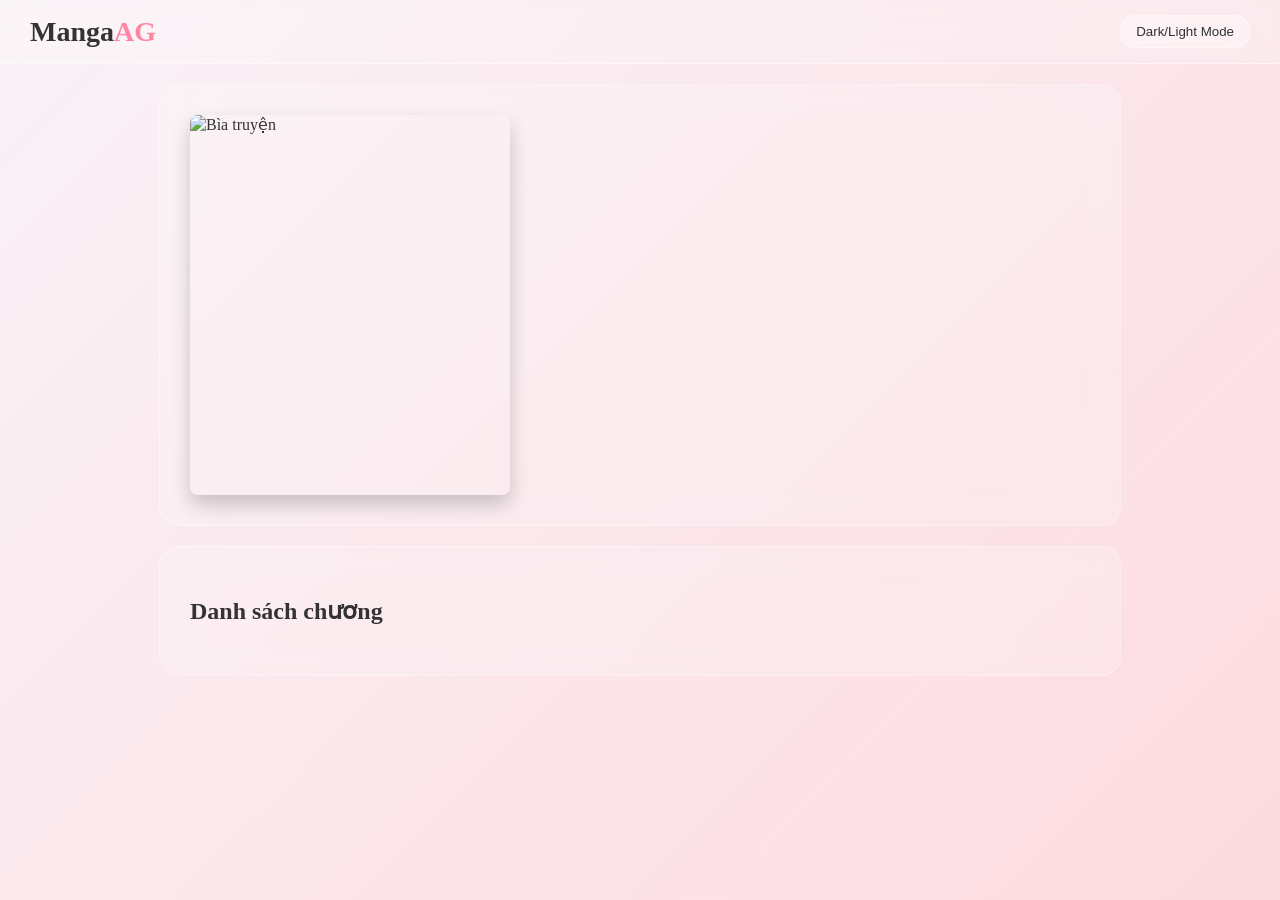
==== info.html @ 95379c39 "Add files via upload" ====
<!DOCTYPE html>
<html lang="vi">
<head>
    <meta charset="UTF-8">
    <title>Thông tin truyện</title>
    <link rel="stylesheet" href="css/style.css">
    <link rel="stylesheet" href="css/info.css">
    <meta name="viewport" content="width=device-width, initial-scale=1.0">
</head>
<body>
    <header class="glass-header">
    <a href="index.html" class="logo">Manga<span>AG</span></a>
        <button id="theme-toggle" class="glass-btn">Dark/Light Mode</button>
    </header>

    <div class="manga-info-card glass-panel">
        <div class="info-layout">
            <!-- Đảm bảo ảnh có class .manga-cover -->
            <img src="" class="manga-cover" alt="Bìa truyện"> 
            <div class="info-details">
                <h1 class="manga-title"></h1> <!-- Đã thêm class -->
                <p class="original-title"></p>
                <p class="author"></p>
                <p class="description"></p>
            </div>
        </div>
    </div>

    <div class="chapter-list-container glass-panel">
        <h2>Danh sách chương</h2>
        <ul id="chapter-list"></ul>
    </div>

    <script src="js/info.js"></script>
</body>
</html>
---- css/style.css ----
/* 1. KHỞI TẠO BIẾN MÀU (Cơ sở cho Dark/Light Mode) */
:root {
    --bg-gradient: linear-gradient(135deg, #f9f2f7 0%, #fddbe0 100%);
    --bg-header: rgba(255, 255, 255, 0.2);
    --text-color: #333;
    --logo-ag-color: #ff85a2; /* Hồng pastel cho AG */
    --border-color: rgba(255, 255, 255, 0.5);
    --card-bg: rgba(255, 255, 255, 0.25);
}

body.dark-mode {
    --bg-gradient: linear-gradient(135deg, #000006 0%, #320a0a 100%);
    --bg-header: rgba(0, 0, 0, 0.3);
    --text-color: #fff;
    --logo-ag-color: #ff0000; /* Đỏ nổi bật cho AG */
    --border-color: rgba(255, 255, 255, 0.1);
    --card-bg: rgba(255, 255, 255, 0.05);
}

/* 2. STYLE CHUNG */
body {
    margin: 0;
    padding: 0;
    font-family: 'Times New Roman', serif;
    background: var(--bg-gradient);
    min-height: 100vh;
    color: var(--text-color);
    transition: background 0.5s ease;
}

/* 3. HEADER (Glassmorphism) */
.glass-header {
    background: var(--bg-header);
    backdrop-filter: blur(15px);
    border-bottom: 1px solid var(--border-color);
    padding: 15px 30px;
    display: flex;
    justify-content: space-between;
    align-items: center;
    position: sticky;
    top: 0;
    z-index: 1000;
}

.logo {
    font-size: 28px;
    font-weight: bold;
    text-decoration: none;
    color: var(--text-color);
    cursor: pointer;
}

.logo span {
    color: var(--logo-ag-color);
    transition: color 0.3s ease;
}

/* 4. THANH TÌM KIẾM (Căn giữa) */
.search-bar {
    background: rgba(255, 255, 255, 0.2);
    border: 1px solid var(--border-color);
    padding: 10px 20px;
    border-radius: 25px;
    width: 40%;
    outline: none;
    color: var(--text-color);
}

/* 5. BUTTON GLASS */
.glass-btn {
    background: var(--bg-header);
    border: 1px solid var(--border-color);
    padding: 8px 15px;
    border-radius: 15px;
    color: var(--text-color);
    backdrop-filter: blur(5px);
    cursor: pointer;
    transition: all 0.3s ease;
}

.glass-btn:hover {
    background: rgba(255, 255, 255, 0.4);
}

/* 6. SLIDER TRUYỆN */
.slider-container {
    padding: 20px;
}

.slider {
    display: flex;
    overflow-x: auto;
    gap: 20px;
    padding: 20px;
}

.manga-card {
    background: var(--card-bg);
    backdrop-filter: blur(10px);
    border: 1px solid var(--border-color);
    border-radius: 15px;
    padding: 15px;
    min-width: 200px;
    text-align: center;
}
.manga-card:hover {
    transform: translateY(-10px);
    background: rgba(255, 255, 255, 0.4);
}
/* can giua */
.section-title {
    text-align: center; /* Căn giữa chữ */
    margin: 30px 0;     /* Tạo khoảng cách trên dưới */
    font-size: 32px;    /* Làm tiêu đề nổi bật hơn */
    color: var(--text-color);
}

/*/////////////////////////////////////////////////////////////*/


.glass-panel {
    background: rgba(255, 255, 255, 0.2);
    backdrop-filter: blur(15px);
    border: 1px solid rgba(255, 255, 255, 0.3);
    border-radius: 20px;
    padding: 30px;
    margin: 20px auto;
    max-width: 900px;
    color: var(--text-color);
}

.info-layout {
    display: flex;
    gap: 30px;
}

.manga-cover {
    width: 250px;
    border-radius: 10px;
    box-shadow: 0 10px 20px rgba(0,0,0,0.2);
}

.status-badge {
    background: #00ff88;
    color: #fff;
    font-size: 14px;
    padding: 5px 10px;
    border-radius: 15px;
}

/* Style cho container chứa danh sách chương */
#chapter-list {
    list-style: none;
    padding: 0;
    margin-top: 20px;
}

/* Biến từng chương thành các khối (giống tấm 2) */
#chapter-list li {
    background: rgba(255, 255, 255, 0.05); /* Nền tối nhẹ */
    border: 1px solid rgba(255, 255, 255, 0.1);
    margin-bottom: 10px;
    padding: 15px 20px;
    border-radius: 8px;
    transition: all 0.3s ease;
}

#chapter-list li:hover {
    background: rgba(255, 255, 255, 0.1); /* Sáng lên khi di chuột vào */
}

/* Xóa gạch chân và đổi màu chữ cho link */
#chapter-list li a {
    text-decoration: none; /* Xóa gạch chân */
    color: var(--text-color); /* Lấy màu chữ chung của trang */
    display: block; /* Để bấm vào cả khối đều được */
    font-size: 16px;
}

/* Thêm hiệu ứng khi hover vào link */
/*manga trên trang chính*/
#manga-list {
    display: grid;
    grid-template-columns: repeat(6, 1fr); /* 6 bộ mỗi hàng */
    gap: 15px; /* Khoảng cách giữa các card */
    padding: 20px;
}

.manga-card img {
    width: 100%;
    aspect-ratio: 2 / 3; /* Tỉ lệ chuẩn ảnh bìa manga */
    object-fit: cover;
    border-radius: 8px;
    display: block;
}

.manga-card h3 {
    margin: 10px 0 5px 0;
    font-size: 18px;
    white-space: nowrap;
    overflow: hidden;
    text-overflow: ellipsis; /* Nếu tên quá dài sẽ hiện dấu ... */
}

.chapter-count {
    font-size: 18px;
    color: #000000; /* Màu đỏ nổi bật cho số chương */
    margin-bottom: 10px;
}
/* Khi ở chế độ Dark Mode */
body.dark-mode .chapter-count {
    color: #ffffff; /* Chuyển màu chữ sang trắng */
}

/* Hoặc nếu bạn muốn nó là màu xám nhạt cho dịu mắt */
body.dark-mode .chapter-count {
    color: #bdc3c7; 
}
/*nút nhỏ ở góc bìa*/
/* --- Chấm trạng thái (Style chung) --- */
.status-dot {
    position: absolute;
    top: 10px;
    right: 10px;
    width: 14px; /* Tăng kích thước xíu để dễ nhìn hiệu ứng */
    height: 14px;
    border-radius: 50%;
    z-index: 10;
    border: 2px solid rgba(0, 0, 0, 0.2); /* Viền tối nhẹ */
    transition: all 0.3s ease; /* Hiệu ứng mượt mà */
}

/* Hiệu ứng khi rê chuột vào card (tùy chọn, làm sáng thêm) */
.manga-card:hover .status-dot {
    filter: brightness(1.2); /* Sáng hơn khi hover */
}

/* --- Đèn Neon Xanh lá (Ongoing) --- */
.dot-ongoing {
    /* Màu xanh neon tươi */
    background-color: #39ff14; 
    /* Xếp 3 lớp bóng: bóng mờ nhỏ, bóng trung bình, bóng tỏa rộng */
    box-shadow: 
        0 0 5px #39ff14,   /* Bóng sát tâm */
        0 0 10px #39ff14,  /* Bóng tỏa trung bình */
        0 0 20px #32cd32,  /* Bóng tỏa rộng màu xanh đậm hơn */
        inset 0 0 5px rgba(255,255,255,0.5); /* Ánh sáng bên trong */
}

/* --- Đèn Neon Đỏ (Completed) --- */
.dot-completed {
    /* Màu đỏ neon rực */
    background-color: #ff073a;
    /* Xếp 3 lớp bóng đỏ */
    box-shadow: 
        0 0 5px #ff073a,
        0 0 10px #ff073a,
        0 0 20px #b31b1b,
        inset 0 0 5px rgba(255,255,255,0.5);
}
---- css/info.css ----
.manga-header {
    display: flex; 
    gap: 20px;     
    padding: 20px;
    align-items: flex-start; 
}


.manga-cover {
    width: 320px !important;  
    height: 380px !important; 
    object-fit: cover;
    border-radius: 8px;
    flex-shrink: 0;           
}

/*jsasj

/* tieu de */
.title-row {
    display: flex;
    align-items: center;
    gap: 15px;
}

/* trang thai */
.status {
    font-size: 20px;
    font-weight: bold;
}
.status.completed { color: #6e6cff; } /* Xanh lá */
.status.ongoing { color: #02ff52; }   /* Đỏ */

/* tên goc */
.original-title {
    font-size: 20px;
    color: var(--text-muted);
    margin: 5px 0 15px 0;
    font-style: italic;
}


.genre-container {
    display: flex;
    gap: 10px;
}

.genre-tag {
    padding: 5px 15px;
    border-radius: 20px; 
    background: rgba(255, 255, 255, 0.085);
    border: 1px solid #f484bcf9;
    font-size: 14px;
}

/* sumarry */
.summary-section {
    margin-top: 25px;
    padding-top: 15px;
    border-top: 1px solid #f484bcf9;
}

.summary-section h3 {
    font-size: 18px;
    margin-bottom: 10px;
    color: var(--text-color);
}

.summary-text {
    font-size: 16px;
    line-height: 1.6; 
    color: var(--text-muted);
    text-align: justify; 
}

.manga-header {
    display: flex;
    gap: 30px;
    padding: 30px;
}

/* khung truyen */
.info-wrapper {
    display: flex;
    flex-direction: column; 
    gap: 15px;              
    flex: 1;               
}

/* can chinh thang hang */
.title-row h1 {
    display: flex;
    align-items: center;
    gap: 15px;
    font-size: 40px;
    margin: 0;
}

/* thang hang*/
.summary-section {
    margin-top: 10px;
}

.chapter-section {
    margin-top: 25px;
    padding-top: 15px;
    border-top: 1px solid var(--glass-border);
}

.chapter-list {
    display: flex;
    flex-direction: column; 
    gap: 10px;
    margin-top: 10px;
    max-height: 300px;      
    overflow-y: auto;      
}

.chapter-item {
    padding: 10px 15px;
    background: rgba(255, 255, 255, 0.05);
    border: 1px solid var(--glass-border);
    border-radius: 8px;
    color: var(--text-color);
    text-decoration: none; 
    transition: 0.3s;
}

.chapter-item:hover {
    background: rgba(255, 255, 255, 0.15);
    border-color: var(--glass-border); 
    padding-left: 20px;     
}
/* Thiết lập cho màn hình điện thoại */
@media screen and (max-width: 600px) {
    body {
        padding: 10px; /* Tạo khoảng cách với mép màn hình */
        margin: 0;
    }

    /* Khung thông tin truyện */
    .manga-info-container {
        display: flex;
        flex-direction: column; /* Chuyển ảnh lên trên, chữ xuống dưới */
        padding: 15px;
    }

    .manga-cover {
        width: 100%; /* Ảnh full chiều ngang màn hình */
        height: auto;
        margin-bottom: 10px;
    }

    /* Danh sách chương */
    .chapter-list {
        width: 100%;
        margin-top: 20px;
    }

    .chapter-item {
        padding: 15px; /* Tăng độ cao để dễ bấm bằng ngón tay */
        font-size: 16px; /* Chữ to hơn một chút cho dễ đọc */
        border-bottom: 1px solid #333;
    }
}
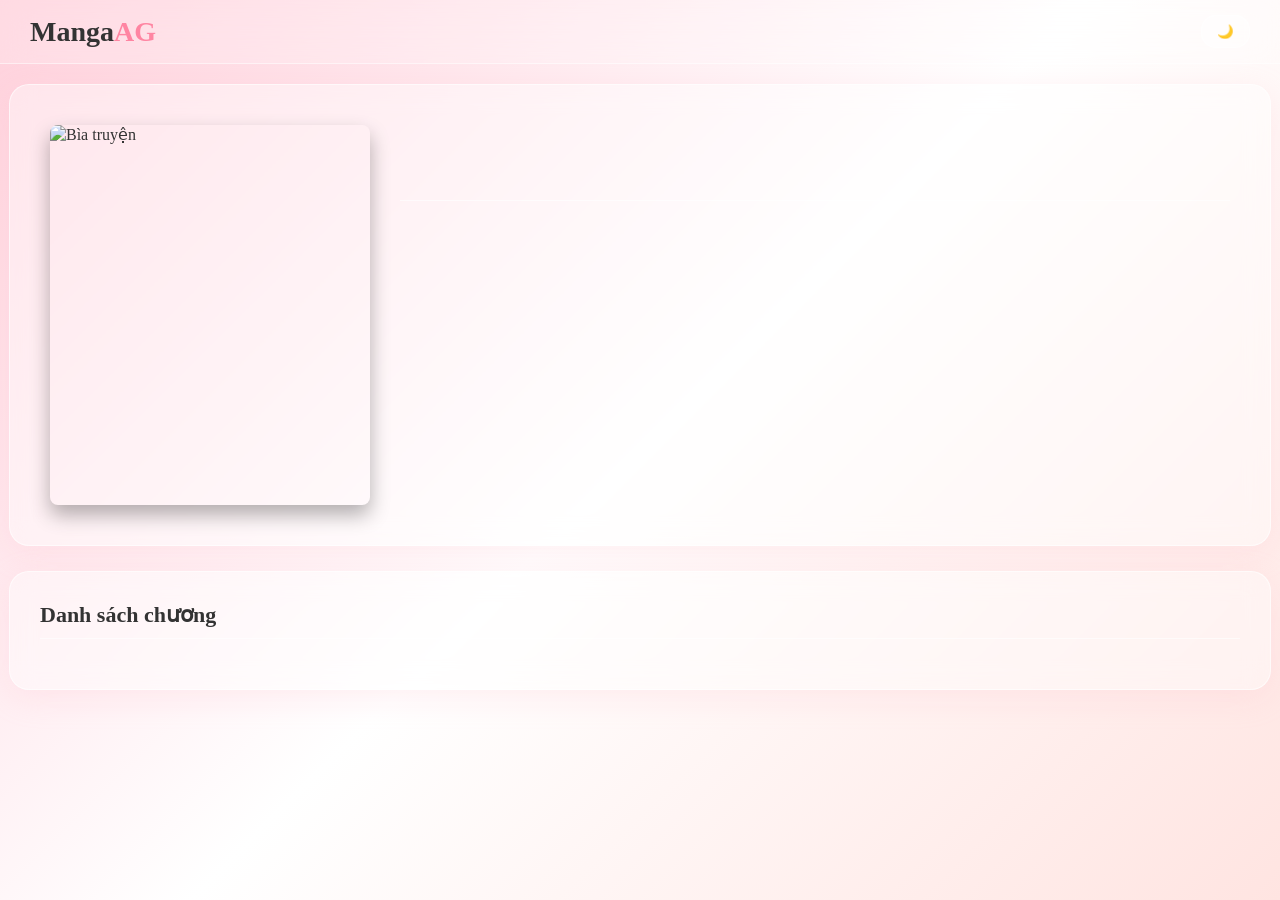
==== commit bab98a1d: "halo" ====
--- a/info.html
+++ b/info.html
@@ -10,7 +10,7 @@
 <body>
     <header class="glass-header">
     <a href="index.html" class="logo">Manga<span>AG</span></a>
-        <button id="theme-toggle" class="glass-btn">Dark/Light Mode</button>
+        <button id="theme-toggle" class="glass-btn">🌙</button>
     </header>
 
     <div class="manga-info-card glass-panel">
--- a/css/info.css
+++ b/css/info.css
@@ -1,165 +1,287 @@
-.manga-header {
-    display: flex; 
-    gap: 20px;     
-    padding: 20px;
-    align-items: flex-start; 
-}
-
-
+/* ==========================================================================
+   1. HỆ THỐNG BIẾN MÀU (LIGHT/DARK MODE) & CẤU HÌNH CHUNG
+   ========================================================================== */
+:root {
+    --bg-gradient: linear-gradient(135deg, #ffd1dc, #ffffff, #ffe4e1);
+    --glass-bg: rgba(255, 255, 255, 0.4);
+    --glass-border: rgba(255, 255, 255, 0.6);
+    --text-color: #333333;
+    --text-muted: #666666;
+    --accent-color: #ffb6c1; /* Hồng pastel */
+    --shadow: 0 8px 32px 0 rgba(255, 182, 193, 0.2);
+}
+
+body.dark-mode {
+    --bg-gradient: linear-gradient(135deg, #1a0000, #000000, #330000);
+    --glass-bg: rgba(20, 0, 0, 0.5);
+    --glass-border: rgba(255, 0, 0, 0.2);
+    --text-color: #f5f5f5;
+    --text-muted: #aaaaaa;
+    --accent-color: #dc143c; /* Đỏ Crimson */
+    --shadow: 0 8px 32px 0 rgba(220, 20, 60, 0.3);
+}
+
+body {
+    font-family: "Times New Roman", Times, serif;
+    background-image: var(--bg-gradient);
+    background-attachment: fixed;
+    color: var(--text-color);
+    margin: 0;
+    min-height: 100vh;
+    transition: background-image 0.5s ease, color 0.5s ease;
+}
+
+/* Khung Glassmorphism đồng bộ với kod.css */
+.glass-panel {
+    background: var(--glass-bg);
+    backdrop-filter: blur(12px);
+    -webkit-backdrop-filter: blur(12px);
+    border: 1px solid var(--glass-border);
+    border-radius: 20px;
+    box-shadow: var(--shadow);
+    padding: 30px;
+    margin: 20px auto;
+    max-width: 1200px; /* Nới rộng khung giống layout container lớn */
+}
+
+/* ==========================================================================
+   2. KHU VỰC THÔNG TIN TRUYỆN (INFO HEADER)
+   ========================================================================== */
+.info-layout {
+    display: flex;
+    gap: 30px;
+    align-items: flex-start;
+    padding: 10px;
+}
+
+/* Áp dụng kích thước bìa truyện lớn chuẩn từ kod.css */
 .manga-cover {
     width: 320px !important;  
     height: 380px !important; 
     object-fit: cover;
     border-radius: 8px;
     flex-shrink: 0;           
-}
-
-/*jsasj
-
-/* tieu de */
-.title-row {
-    display: flex;
-    align-items: center;
-    gap: 15px;
-}
-
-/* trang thai */
-.status {
-    font-size: 20px;
+    box-shadow: 0 10px 20px rgba(0, 0, 0, 0.3);
+}
+
+.info-details {
+    display: flex;
+    flex-direction: column; 
+    gap: 15px;              
+    flex: 1;               
+}
+
+/* --- Tiêu đề & Cụm trạng thái thẳng hàng tuyệt đối --- */
+/* --- Tiêu đề & Cụm trạng thái thẳng hàng tuyệt đối --- */
+/* --- Tiêu đề & Cụm trạng thái --- */
+.manga-title {
+    display: flex;
+    align-items: center;      /* Căn giữa chính xác theo trục dọc */
+    flex-wrap: nowrap;        /* Ép tất cả nằm trên một dòng */
+    gap: 10px;                /* Tạo khoảng cách đều giữa Tên truyện - Chấm xanh - Chữ Ongoing */
+    font-size: 45px;          
+    margin: 0;
     font-weight: bold;
 }
-.status.completed { color: #6e6cff; } /* Xanh lá */
-.status.ongoing { color: #02ff52; }   /* Đỏ */
-
-/* tên goc */
+
+/* Định hình dấu chấm tròn trạng thái cố định */
+.status-dot {
+    position: static !important; /* 🌟 QUAN TRỌNG: Phá vỡ hoàn toàn absolute cũ, ép nó về hàng lối bình thường */
+    display: inline-block !important;
+    width: 8px;               
+    height: 8px;
+    background-color: #02ff52; 
+    border-radius: 50%;
+    box-shadow: 0 0 6px #02ff52; 
+    flex-shrink: 0;           /* Không cho phép vòng tròn bị méo */
+    margin: 0;                /* Xóa toàn bộ margin thừa để gap tự tính */
+}
+
+
+/* Chữ hiển thị Ongoing / Completed cạnh dấu chấm */
+.status-text {
+    font-size: 18px;          
+    font-weight: bold;
+    color: #02ff52;
+    text-transform: capitalize; 
+    letter-spacing: 0.5px;
+}
+
+/* Tên gốc và tác giả bổ trợ từ style kod.css */
 .original-title {
-    font-size: 20px;
+    font-size: 25px;
     color: var(--text-muted);
     margin: 5px 0 15px 0;
     font-style: italic;
 }
 
-
+.author {
+    font-size: 20px;
+    font-weight: 500;
+    margin: 0;
+}
+
+/* Tách biệt khối tag thể loại bổ trợ từ kod.css */
 .genre-container {
     display: flex;
     gap: 10px;
-}
-
-.genre-tag {
+    margin-top: 5px;
+}
+
+.glass-tag {
     padding: 5px 15px;
     border-radius: 20px; 
-    background: rgba(255, 255, 255, 0.085);
-    border: 1px solid #f484bcf9;
+    background: rgba(255, 255, 255, 0.1);
+    border: 1px solid var(--glass-border);
     font-size: 14px;
-}
-
-/* sumarry */
-.summary-section {
-    margin-top: 25px;
-    padding-top: 15px;
-    border-top: 1px solid #f484bcf9;
-}
-
-.summary-section h3 {
-    font-size: 18px;
-    margin-bottom: 10px;
     color: var(--text-color);
 }
 
-.summary-text {
+/* Khối tóm tắt cốt truyện */
+.description {
     font-size: 16px;
     line-height: 1.6; 
     color: var(--text-muted);
-    text-align: justify; 
-}
-
-.manga-header {
-    display: flex;
-    gap: 30px;
-    padding: 30px;
-}
-
-/* khung truyen */
-.info-wrapper {
-    display: flex;
-    flex-direction: column; 
-    gap: 15px;              
-    flex: 1;               
-}
-
-/* can chinh thang hang */
-.title-row h1 {
-    display: flex;
-    align-items: center;
-    gap: 15px;
-    font-size: 40px;
-    margin: 0;
-}
-
-/* thang hang*/
-.summary-section {
-    margin-top: 10px;
-}
-
-.chapter-section {
+    text-align: justify;
+    margin: 10px 0 0 0;
+    padding-top: 15px;
+    border-top: 1px solid var(--glass-border); /* Đường vạch ngăn cách từ kod.css */
+}
+
+/* ==========================================================================
+   3. DANH SÁCH CHƯƠNG (CHAPTER LIST)
+   ========================================================================== */
+.chapter-list-container {
     margin-top: 25px;
-    padding-top: 15px;
-    border-top: 1px solid var(--glass-border);
-}
-
-.chapter-list {
+}
+
+.chapter-list-container h2 {
+    font-size: 22px;
+    margin-top: 0;
+    margin-bottom: 20px;
+    border-bottom: 1px solid var(--glass-border);
+    padding-bottom: 10px;
+}
+
+#chapter-list {
+    list-style: none;
+    padding: 0;
+    margin: 0;
     display: flex;
     flex-direction: column; 
     gap: 10px;
-    margin-top: 10px;
-    max-height: 300px;      
+    max-height: 400px;      
     overflow-y: auto;      
 }
 
-.chapter-item {
-    padding: 10px 15px;
+/* Định dạng các item chương theo hiệu ứng lướt mượt của kod.css */
+#chapter-list li {
     background: rgba(255, 255, 255, 0.05);
     border: 1px solid var(--glass-border);
     border-radius: 8px;
-    color: var(--text-color);
-    text-decoration: none; 
-    transition: 0.3s;
-}
-
-.chapter-item:hover {
+    transition: all 0.3s ease;
+}
+
+#chapter-list li:hover {
     background: rgba(255, 255, 255, 0.15);
     border-color: var(--glass-border); 
-    padding-left: 20px;     
-}
-/* Thiết lập cho màn hình điện thoại */
-@media screen and (max-width: 600px) {
-    body {
-        padding: 10px; /* Tạo khoảng cách với mép màn hình */
-        margin: 0;
-    }
-
-    /* Khung thông tin truyện */
-    .manga-info-container {
-        display: flex;
-        flex-direction: column; /* Chuyển ảnh lên trên, chữ xuống dưới */
-        padding: 15px;
+    padding-left: 12px; /* Tăng khoảng thụt lề khi hover tạo nét mềm mại */
+}
+
+#chapter-list li a {
+    display: block; 
+    padding: 12px 20px;
+    color: var(--text-color); 
+    text-decoration: none; 
+    font-size: 16px;
+    font-weight: 500;
+    cursor: pointer;
+}
+
+/* ==========================================================================
+   4. THIẾT LẬP THANH CUỘN ĐỒNG BỘ ĐỘC QUYỀN (SCROLLBAR)
+   ========================================================================== */
+::-webkit-scrollbar {
+    width: 10px;
+}
+::-webkit-scrollbar-track {
+    background: #f1f1f1; 
+}
+::-webkit-scrollbar-thumb {
+    background: #f8baba; 
+    border-radius: 5px;
+}
+
+body.dark-mode::-webkit-scrollbar-track,
+body.dark-mode ::-webkit-scrollbar-track {
+    background: #110000; 
+}
+
+body.dark-mode::-webkit-scrollbar-thumb,
+body.dark-mode ::-webkit-scrollbar-thumb {
+    background: #f5b3b3; 
+}
+
+body.dark-mode::-webkit-scrollbar-thumb:hover,
+body.dark-mode ::-webkit-scrollbar-thumb:hover {
+    background: #ca0000; 
+}
+
+/* ==========================================================================
+   5. HIỆU ỨNG ĐỘNG (ANIMATIONS) & RESPONSIVE ĐIỆN THOẠI
+   ========================================================================== */
+@keyframes pulse-dot {
+    0% {
+        transform: scale(1);
+        opacity: 0.6;
+    }
+    100% {
+        transform: scale(2.4);
+        opacity: 0;
+    }
+}
+
+/* Thiết lập tối ưu và tự động căn giữa cấu trúc khi sang màn hình mobile */
+@media screen and (max-width: 768px) {
+    .glass-panel {
+        padding: 20px;
+        margin: 15px;
+    }
+
+    .info-layout {
+        flex-direction: column; 
+        align-items: center;
+        text-align: center;
+        gap: 15px;
     }
 
     .manga-cover {
-        width: 100%; /* Ảnh full chiều ngang màn hình */
-        height: auto;
-        margin-bottom: 10px;
-    }
-
-    /* Danh sách chương */
-    .chapter-list {
-        width: 100%;
-        margin-top: 20px;
-    }
-
-    .chapter-item {
-        padding: 15px; /* Tăng độ cao để dễ bấm bằng ngón tay */
-        font-size: 16px; /* Chữ to hơn một chút cho dễ đọc */
-        border-bottom: 1px solid #333;
+        width: 100% !important;
+        height: auto !important;
+        max-width: 220px;
+        margin: 0 auto !important;
+        display: block;
+    }
+
+    .manga-title {
+        justify-content: center; 
+        font-size: 26px;
+        flex-wrap: wrap;         
+    }
+
+    .genre-container {
+        justify-content: center;
+    }
+
+    .description {
+        text-align: justify;
+    }
+
+    #chapter-list li:hover {
+        padding-left: 0; 
+    }
+    
+    #chapter-list li a {
+        padding: 15px; 
     }
 }
